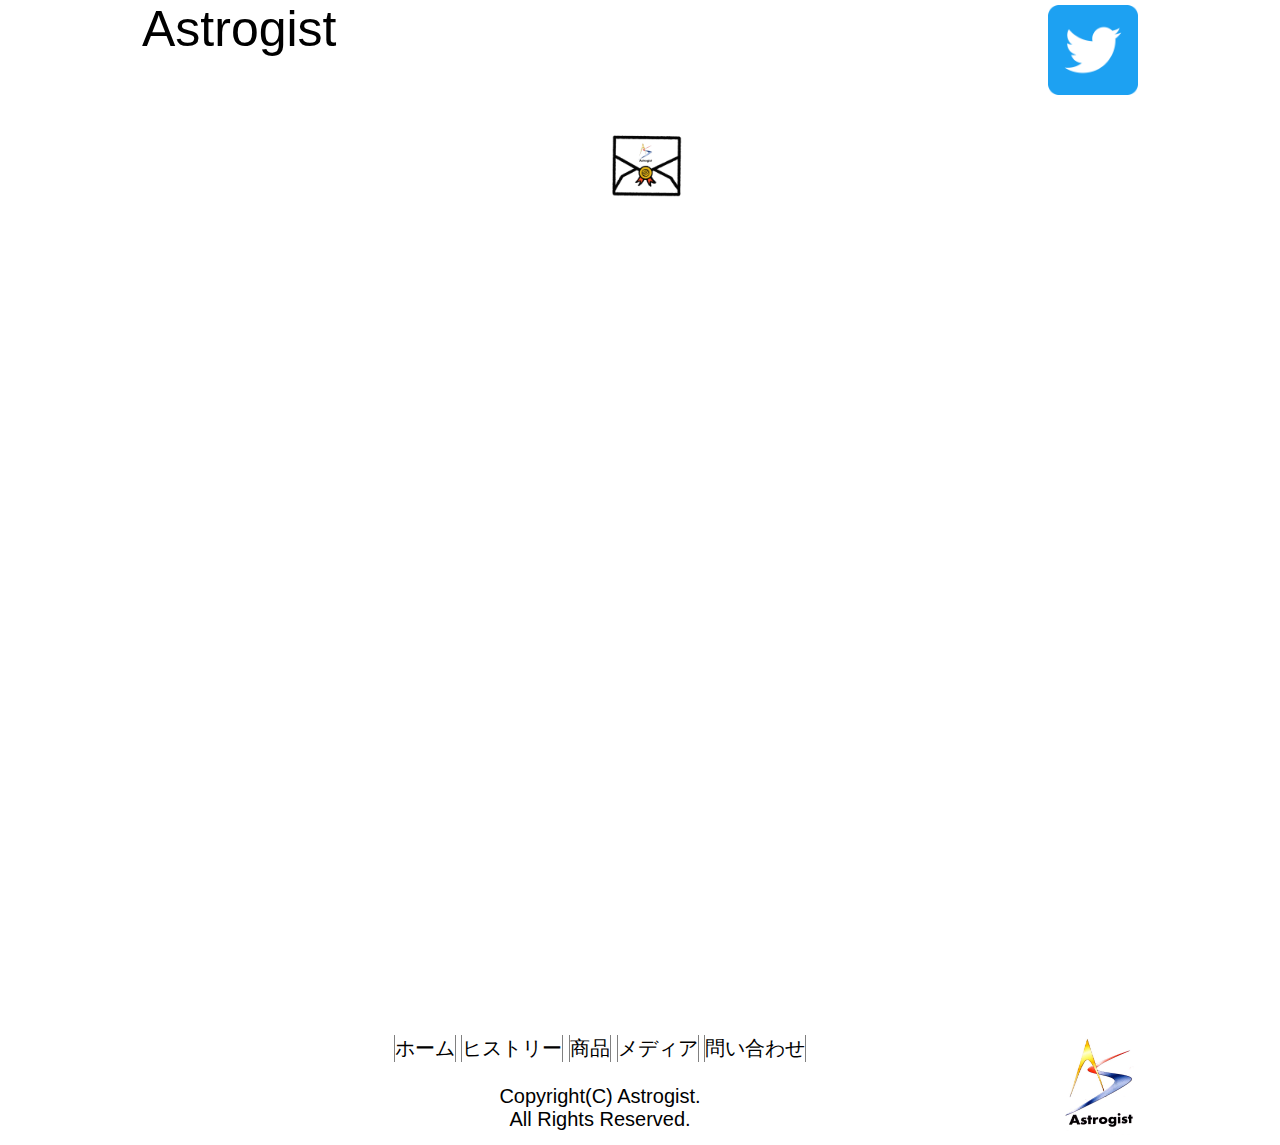
==== html/contact.html @ 0f98ad33 "made a page" ====
<!IDOCTYPE HTML>
<html lang="ja">

<head>
	<meta charset="utf-8">
  <title>astrogist</title>
	<!--[if IE]><script type="text/javascript" src="style/forIE.js"></script><![endif]-->

<!--文書情報たち-->
	<meta name="author" content="astrogist">
	<meta name="description" content="astrogistのホームページ">
	<meta name="keywords" content="アストロジスト、宇宙、商品">
	<meta http-equiv="content-security-policy">
<!--ビューポートの設定、横幅をデバイスの横幅に合わせている-->
<!--スケールの方は、スタートやロード後の表示の拡大率-->
	<meta name="viewport" content="width=device-width,initial-scale=1.0,minimum-scale=1.0">
<!--外部cssをリンク指定で呼び出し-->
	<link rel="stylesheet" href="./css/style_child.css">

</head>

<body>



<aside id="navigation"><nav>
  <input type="checkbox" class="checkbox" id="bargercontainer">
	<label class="bargercontainer" for="bargercontainer">
		<span class="custombarger">
		</span>
		<span class="custombarger">
		</span>
		<span class="custombarger">
		</span>
	</label>
	<div class="menucontents">
		<a href="./index.html">ホーム</a>
		<a href="./goods.html">商品</a>
		<a href="./media.html">メディア</a>
		<a href="./history.html">ヒストリー</a>
		<a href="./contact.html">問い合わせ</a>
	</div>
</nav></aside>










<div class="grid">


			<div class="headline1">
				<a href="./index.html"><h1 id="topastro">Astrogist</h1></a>
			</div>
			<div class="headline2">
				<a href="https://twitter.com/Astrogists"><img class="inline" src="./images/Twitter_Social_Icon_Rounded_Square_Color.png" alt="twitter_icon"></a>
				<p><div class="line-it-button" style="display: none;" data-lang="ja" data-type="friend" data-lineid="@606xqzxu"></div>
				 <script src="https://d.line-scdn.net/r/web/social-plugin/js/thirdparty/loader.min.js" async="async" defer="defer"></script>
			 </p>
			</div>





<div class="headimage">
	<img alt="contact_logo" src="./images/contact.png">
</div>
<div class="content1" id="content1">
	<div class="flex">
	<iframe src="https://docs.google.com/forms/d/e/1FAIpQLSeYu8yYpCHrD9FiHuZQWVSp_18L5W456pWzJ5QkcFGEUvgFGg/viewform?embedded=true" style="width:100%;height:80vh;" frameborder="0" marginheight="0" marginwidth="0">読み込んでいます…</iframe>
  </div>
</div>




<div class="footer">
	<img alt="logo" style="width:80px;height:100px;float:right;" src="./images/logo.jpg">
	<ul>
		<a href="index.html"><li>ホーム</li></a>
		<a href="#"><li>ヒストリー</li></a>
		<a href="goods.html"><li>商品</li></a>
		<a href="media.html"><li>メディア</li></a>
		<a href="contact.html"><li>問い合わせ</li></a>
	</ul>
	<p>
	<br>
	Copyright(C) Astrogist.<br>
	All Rights Reserved.
</p>
</div>


</div><!--grid閉じ！-->

</body>
</html>
---- html/css/style_child.css ----
@charset"uft-8";

/*基礎設定*/
* {
    background-color: transparent;
    color: #000000;
    margin: 0px;
    padding: 0px;
    border: none 0;
    color: #000000;
    font-family: "ＭＳ Ｐゴシック", sans-serif;
    font-style: normal;
    font-weight:normal;/*100~900*/
    text-decoration: none;
    text-align: left;
    line-height: normal;/*文章のぎゅっと感*/
    text-overflow:ellipsis;
    }
@font-face {
  font-family:'myfont1';
  src:local('../fonts/cormorant/cormorant/Cormorant-Light.ttf');
}


html {
  scroll-behavior: smooth;
}

body {
  background-color:#ffffff;
  position:relative;
}

/*大域的グリッドコンテナ設定*/
.grid {
  display:grid;
  grid-template-columns:[left] 1fr [main] 4fr [center]  4fr [main_end] 1fr [right];
  grid-template-rows:[top] auto [head] auto [headimage] auto  [content1] auto [content2] auto [content3] auto [content4] auto [footer];
  grid-gap:20px;
}
.headline1 {
  grid-column-start:main;
  grid-column-end:center;
  grid-row-start:top;
  grid-row-end:head;
  display:inline-block;
}
.content1 {
  grid-column-start:main;
  grid-column-end:main_end;
  grid-row-start:headimage;
  grid-row-end: content1;
}
.content2 {
  grid-column-start:main;
  grid-column-end:main_end;
  grid-row-start:content1;
  grid-row-end:content2;
}
.content3 {
  grid-column-start:main;
  grid-column-end:main_end;
  grid-row-start:content2;
  grid-row-end:content3;
}
.content4 {
  grid-column-start:left;
  grid-column-end:right;
  grid-row-start:content3;
  grid-row-end:content4;
  background-color:powderblue;
}
.left {
  grid-column-start:main;
  grid-column-end:center;
  grid-row-start:headimage;
  grid-row-end:content1;
}

.right {
  grid-column-start:center;
  grid-column-end:main_end;
  grid-row-start:headimage;
  grid-row-end:content1;
}
.flex {
  display:flex;
  flex-direction: column;
  flex-wrap: nowrap;
  justify-content: flex-start;
}
.flex * {
  width:80vw;
  margin-left: auto;
  margin-right: auto;
}
.lineflex {
  display:flex;
  flex-direction:row;
  flex-wrap:wrap;
}
.lineflex div {
  width: 100%;
}
.lineflex img {
  width:30%;
}
.lineflex img:hover {
  background-color: lightblue;
  transition:all 0.4s;
}
.flexa {
  display:flex;
  flex-direction:row;
  flex-wrap:wrap;
  justify-content:space-around;
  align-content:space-around;
}
.flexa div {
  width:100%;
  height:20vh;
  margin-top:20px;
  margin-bottom:20px;
}
.flexa img {
  height:20vh;
  width:20vh;
}


.headline2 img {
  width:10vh;
  height:10vh;
  margin-left: 5px;
  margin-top:5px;
}
.headline2 {
  grid-column-start:center;
  grid-column-end:main_end;
  grid-row-start:top;
  grid-row-end:head;
  display:flex;
  justify-content: flex-end;
}
/*スマホ用*/
@media all and (max-device-aspect-ratio: 1/1) {
  * {
    font-size: 20px;
  }
  #topastro {
    font-size:200%;
    font-family: "myfont",  sans-serif;
    text-align: center;
  }
  .headimage {
  grid-column-start:left;
  grid-column-end:right;
  grid-row-start:head;
  grid-row-end:headimage;
  }
  .headimage img {
    width:50%;
    margin-left:25%;
    margin-left:25%;
  }

  /*グローバルスティッキーメニュー*/
  #navigation {
    position:sticky;
    top:0px;
    background-color:transparent;
    width:100vw;
    height:0;
    z-index: 10;
  }
  .bargercontainer {
    position:absolute;
    top:0;
    right:0;
    margin-right: 3vw;
    margin-top:1vw;
    width:40px;
    height:40px;
    cursor:pointer;
    color:transparent;
    z-index: 1;

  }
  .checkbox {
    width:0;
    height:0;
    opacity:0;
    cursor:pointer;
  }
  .custombarger {
    width:100%;
    height:10%;
    position:absolute;
    background-color:lightgray;
    right:0;
    transition:all 0.4s;
    z-index: 1;
  }
  .custombarger:nth-of-type(1) {
    top:17.5%;
  }
  .custombarger:nth-of-type(2) {
    top:45%;
  }
  .custombarger:nth-of-type(3) {
    top:72.5%;
  }
  .menucontents {
    position:absolute;
    width:100vw;
    height:100vh;
    background-color:lightskyblue;
    opacity:0.9;
    top:0;
    right:0;
    display:flex;
    justify-content: center;
    flex-direction:column;
    transform:translate3d(0vh,-120vh,0px);
    transition:all 0.4s;
  }
  .menucontents a {
    height:10%;
    width:70%;
    color:white;
    line-height: 1.3em;
    text-align:center;
    font-size: 150%;
  }
  .checkbox:checked ~ .bargercontainer span:nth-of-type(1) {
    transform:scale(.8) rotate(315deg);
    transition:all 0.4s;
    top:45%;
  }
  .checkbox:checked ~ .bargercontainer span:nth-of-type(2) {
    background-color:transparent;
    width:80%;
    height:80%;
    padding:0;
    top:0;
    right:0;
    border:lightgray solid 8%;
  }
  .checkbox:checked ~ .bargercontainer span:nth-of-type(3) {
    transform:scale(.8) rotate(-315deg);
    transition:all 0.4s;
    top: 45%;
  }
  .checkbox:checked ~ .menucontents {
  transform:translate3d(0vh,0vh,0px);
  transition: all 0.4s;
  }
}
/*パソコン用*/
@media all and (min-device-aspect-ratio:1/1) {
  * {
    font-size:20px;
  }
  #topastro {
    font-size: 250%;
    font-family: myfont1, sans-serif;
  }
  .headimage {
    grid-column-start:main;
    grid-column-end:main_end;
    grid-row-start:head;
    grid-row-end:headimage;
  }
  .headimage img {
    width:10%;
    margin-left: 45%;
    margin-right: 45%;
  }



  #navigation {
    display:none;
  }
}

/*下の方*/
.footer {
  grid-column-start:main;
  grid-column-end:main_end;
  grid-row-start:content4;
  grid-row-end:footer;
  background-color:white;
  margin-bottom:10px;
}
.footer ul {
  list-style: none;
}
.footer li {
  display:inline-block;
  border-right: solid gray 1px;
  border-left: solid gray 1px;
}
.footer li:hover {
  background-color:pink;
  transition:all 0.2s;
}
.footer * {
  width:auto;
  margin-left: auto;
  margin-right: auto;
  text-align:center;
}


.readmore {
  padding:10px;
  width:200px;
  border:skyblue solid;
  text-align:center;
  margin-top:30px;
  margin-bottom: 30px;
}
.readmore:hover {
  color:skyblue;
  transition:all 0.5s;
}
.readmore:hover::after {
  content:"        >";
}

.fontbold {
  font-weight:bold;
}
.form * {
  margin-top:5px;
  margin-bottom:8px;
}
.someindent {
  text-indent:1.5em;
}
.content1 dt {
  background-color:lightcyan;
}
.topic {
  text-align:center;
  font-size:150%;
  border-style:double;
  border-color:skyblue;
  border-width:0px 0px 2px 0px;
  margin:10px 0px 10px 0px;
}
.topic2 {
  font-size:130%;
  border-style:double;
  border-color:skyblue;
  border-width:0px 0px 2px 0px;
  margin:10px 0px 10px 0px;
}
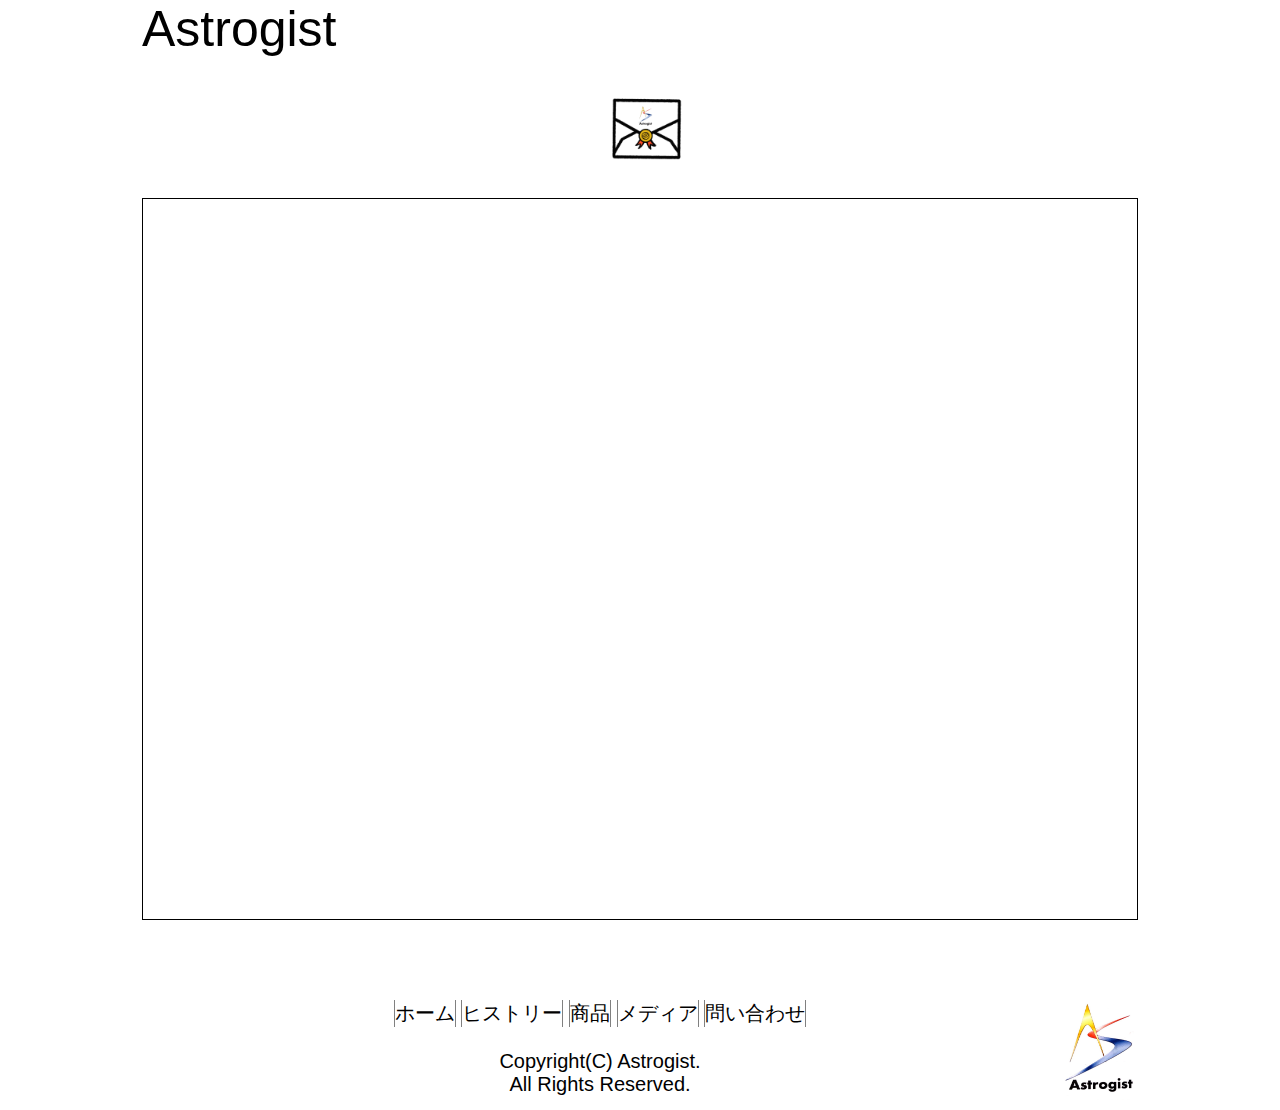
==== commit de587367: "change" ====
--- a/html/contact.html
+++ b/html/contact.html
@@ -45,40 +45,21 @@
 
 
 
-
-
-
-
-
-
 <div class="grid">
 
-
-			<div class="headline1">
+    <div class="headline1">
 				<a href="./index.html"><h1 id="topastro">Astrogist</h1></a>
 			</div>
-			<div class="headline2">
-				<a href="https://twitter.com/Astrogists"><img class="inline" src="./images/Twitter_Social_Icon_Rounded_Square_Color.png" alt="twitter_icon"></a>
-				<p><div class="line-it-button" style="display: none;" data-lang="ja" data-type="friend" data-lineid="@606xqzxu"></div>
-				 <script src="https://d.line-scdn.net/r/web/social-plugin/js/thirdparty/loader.min.js" async="async" defer="defer"></script>
-			 </p>
-			</div>
-
-
-
 
 
 <div class="headimage">
 	<img alt="contact_logo" src="./images/contact.png">
 </div>
 <div class="content1" id="content1">
-	<div class="flex">
+	<div class="flex border">
 	<iframe src="https://docs.google.com/forms/d/e/1FAIpQLSeYu8yYpCHrD9FiHuZQWVSp_18L5W456pWzJ5QkcFGEUvgFGg/viewform?embedded=true" style="width:100%;height:80vh;" frameborder="0" marginheight="0" marginwidth="0">読み込んでいます…</iframe>
   </div>
 </div>
-
-
-
 
 <div class="footer">
 	<img alt="logo" style="width:80px;height:100px;float:right;" src="./images/logo.jpg">
--- a/html/css/style_child.css
+++ b/html/css/style_child.css
@@ -127,21 +127,6 @@
   width:20vh;
 }
 
-
-.headline2 img {
-  width:10vh;
-  height:10vh;
-  margin-left: 5px;
-  margin-top:5px;
-}
-.headline2 {
-  grid-column-start:center;
-  grid-column-end:main_end;
-  grid-row-start:top;
-  grid-row-end:head;
-  display:flex;
-  justify-content: flex-end;
-}
 /*スマホ用*/
 @media all and (max-device-aspect-ratio: 1/1) {
   * {
@@ -357,3 +342,6 @@
   border-width:0px 0px 2px 0px;
   margin:10px 0px 10px 0px;
 }
+.border {
+  border:solid black 1px;
+}
